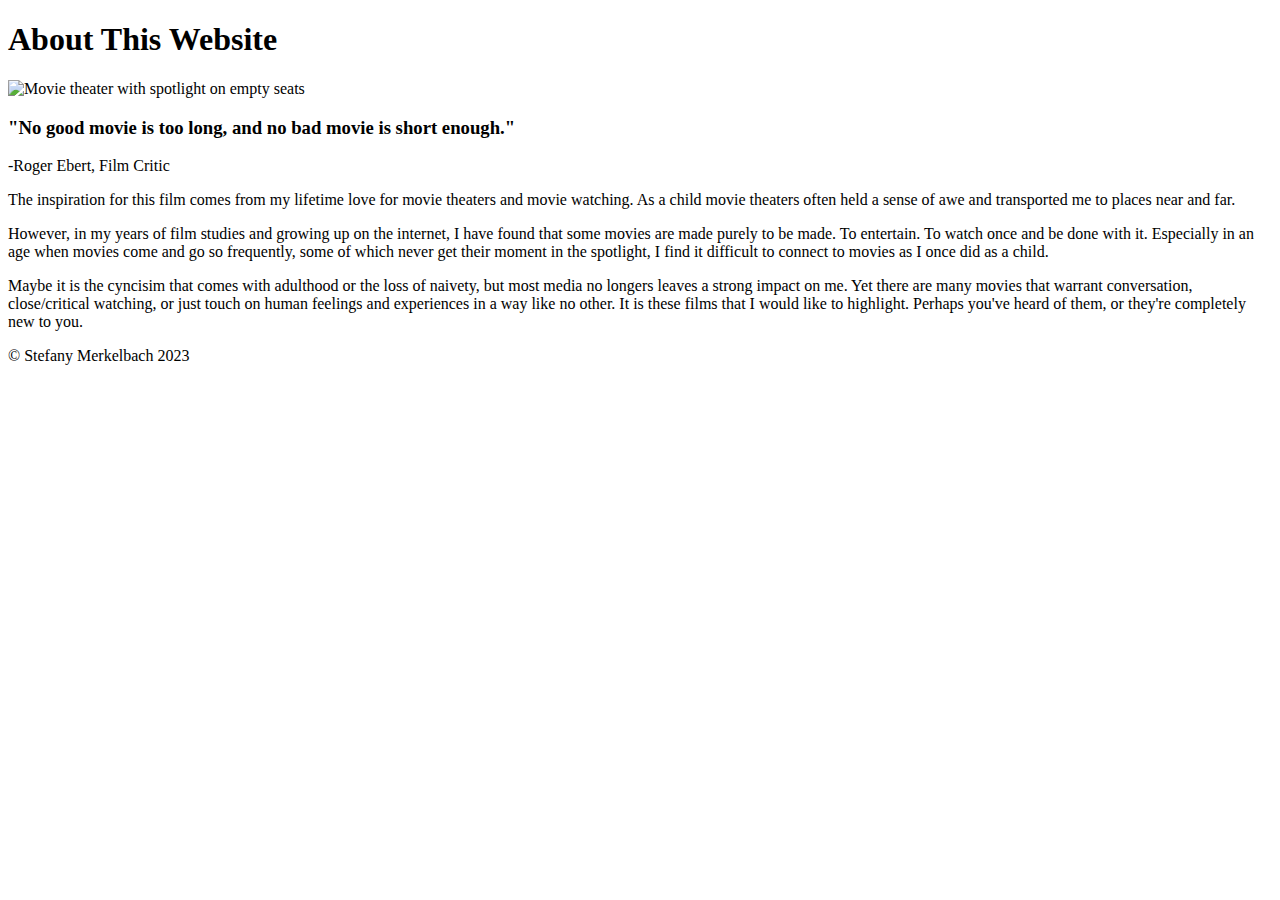
==== aboutpage.html @ 5f9241c1 "Add files via upload" ====
<!DOCTYPE html>
<html lang="en">
	<head>
	<meta charset="utf-8">
	<meta name="viewport" content="width=device-width, initial-scale=1.0">
	<title>Movies That Made Me Feel Something</title>
	<link rel="stylesheet" href="about-page.css">
	<link rel="preconnect" href="https://fonts.googleapis.com">
<link rel="preconnect" href="https://fonts.gstatic.com" crossorigin>
<link href="https://fonts.googleapis.com/css2?family=IM+Fell+Double+Pica&family=Montserrat+Subrayada:wght@400;700&display=swap" rel="stylesheet">
	</head>
	<body>
		<h1>About This Website</h1>
		<section>
		<div>
	
					<img src="https://images.pexels.com/photos/7991179/pexels-photo-7991179.jpeg?auto=compress&cs=tinysrgb&w=1260&h=750&dpr=2" alt="Movie theater with spotlight on empty seats">
		</div>
		<h3> "No good movie is too long, and no bad movie is short enough." 
		</h3>
		<figcaption> -Roger Ebert, Film Critic </figcaption>
		<p> The inspiration for this film comes from my lifetime love for movie theaters and movie watching. As a child movie theaters often held a sense of awe and transported me to places near and far. </p>

		<p>However, in my years of film studies and growing up on the internet, I have found that some movies are made purely to be made. To entertain. To watch once and be done with it. Especially in an age when movies come and go so frequently, some of which never get their moment in the spotlight, I find it difficult to connect to movies as I once did as a child.</p>

		<p>Maybe it is the cyncisim that comes with adulthood or the loss of naivety, but most media no longers leaves a strong impact on me. Yet there are many movies that warrant conversation, close/critical watching, or just touch on human feelings and experiences in a way like no other. It is these films that I would like to highlight. Perhaps you've heard of them, or they're completely new to you. </p>
	</section>
	<span> &copy; Stefany Merkelbach 2023 </span>
	</body>
</html>
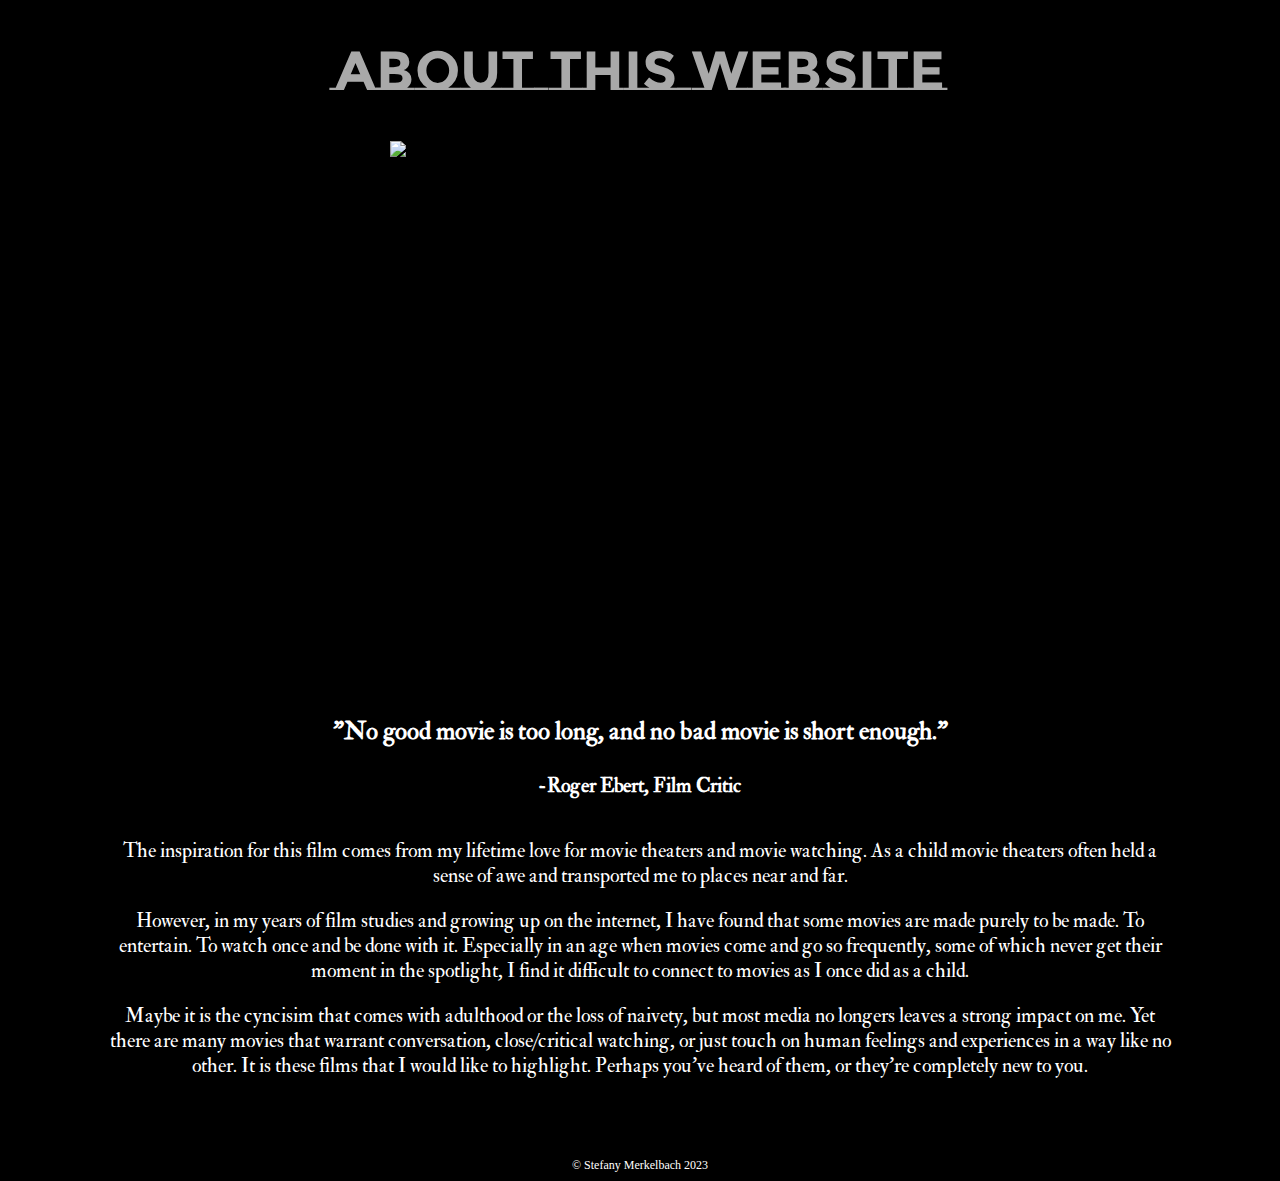
==== commit f3d5f298: "Add files via upload" ====
--- a/aboutpage.html
+++ b/aboutpage.html
@@ -4,7 +4,7 @@
 	<meta charset="utf-8">
 	<meta name="viewport" content="width=device-width, initial-scale=1.0">
 	<title>Movies That Made Me Feel Something</title>
-	<link rel="stylesheet" href="about-page.css">
+	<link rel="stylesheet" href="aboutpage.css">
 	<link rel="preconnect" href="https://fonts.googleapis.com">
 <link rel="preconnect" href="https://fonts.gstatic.com" crossorigin>
 <link href="https://fonts.googleapis.com/css2?family=IM+Fell+Double+Pica&family=Montserrat+Subrayada:wght@400;700&display=swap" rel="stylesheet">
@@ -18,7 +18,7 @@
 		</div>
 		<h3> "No good movie is too long, and no bad movie is short enough." 
 		</h3>
-		<figcaption> -Roger Ebert, Film Critic </figcaption>
+		<h4> -Roger Ebert, Film Critic </h4>
 		<p> The inspiration for this film comes from my lifetime love for movie theaters and movie watching. As a child movie theaters often held a sense of awe and transported me to places near and far. </p>
 
 		<p>However, in my years of film studies and growing up on the internet, I have found that some movies are made purely to be made. To entertain. To watch once and be done with it. Especially in an age when movies come and go so frequently, some of which never get their moment in the spotlight, I find it difficult to connect to movies as I once did as a child.</p>
--- a/aboutpage.css
+++ b/aboutpage.css
@@ -0,0 +1,37 @@
+body { 
+	background-color: Black; 
+}
+
+img {width: 500px
+; height: 550px; text-align: center; display: block; margin: 0 auto 0 auto;}
+
+p {font-family:'IM Fell Double Pica', serif; font-size: 20px; color: white; margin-left: 100px; margin-right:100px; margin-top: 15px;text-align: center;}
+
+h2 {font-family:'IM Fell Double Pica', serif;
+padding: 1em; text-align: center ;
+color:White; font-size: 20px}
+h1 {text-align-last: center; color: DarkGray; font-family: 'Montserrat Subrayada', sans-serif; font-size: 55px}
+
+div {display: flex; flex-flow: wrap;}
+span {color: white;  text-align: center; display: block; 
+	margin: 0 auto 0 auto; padding-top: 5em; font-size: 12px;} 
+
+h3 {font-family:'IM Fell Double Pica', serif;
+margin-bottom: 5px; text-align: center ;
+color: White; font-size: 25px}
+
+figcaption {font-family:'IM Fell Double Pica', serif;
+margin-bottom: 40px; text-align: center ;
+color:White; font-size: 20px}
+
+blockquote {font-family:'IM Fell Double Pica', serif;
+margin-bottom: 5px; text-align: center ;
+color: White; font-size: 25px}
+
+h4 {font-family:'IM Fell Double Pica', serif;
+margin-bottom: 40px; text-align: center ;
+color:White; font-size: 20px}
+
+
+
+
